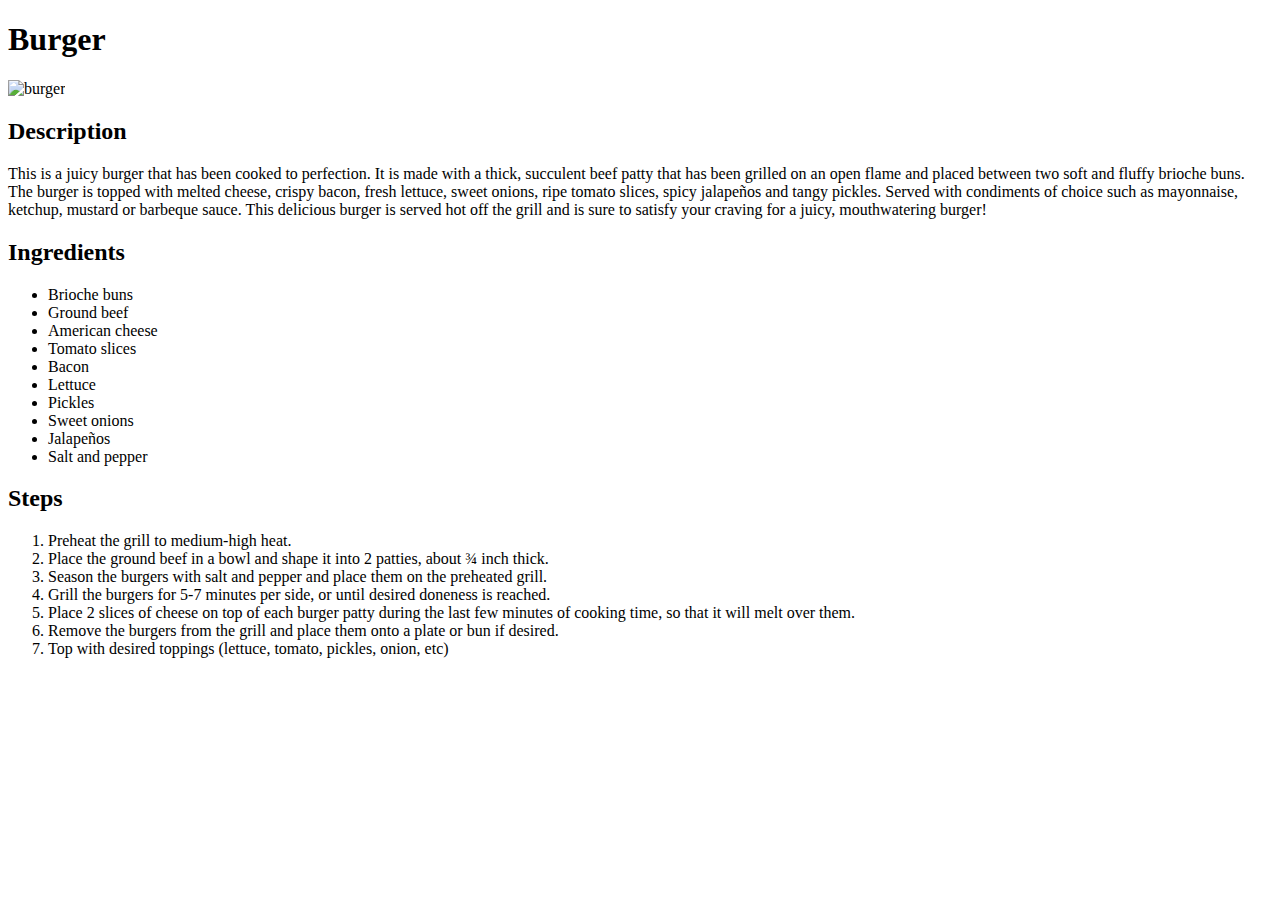
==== recipes/burger.html @ f4f5ff3d "added recipe pages" ====
<!DOCTYPE html>
<html lang="en">
<head>
    <meta charset="UTF-8">
    <meta http-equiv="X-UA-Compatible" content="IE=edge">
    <meta name="viewport" content="width=device-width, initial-scale=1.0">
    <title>Document</title>
</head>
<body>
    <h1>Burger</h1>
    <img src="https://media-cldnry.s-nbcnews.com/image/upload/newscms/2019_21/2870431/190524-classic-american-cheeseburger-ew-207p.jpg" width=200 alt="burger">
    
    <h2>Description</h2>
    <p>
        This is a juicy burger that has been cooked to perfection. It is made with a thick, succulent beef patty that has been grilled on an open flame and placed between two soft and fluffy brioche buns. The burger is topped with melted cheese, crispy bacon, fresh lettuce, sweet onions, ripe tomato slices, spicy jalapeños and tangy pickles. Served with condiments of choice such as mayonnaise, ketchup, mustard or barbeque sauce. This delicious burger is served hot off the grill and is sure to satisfy your craving for a juicy, mouthwatering burger!
    </p>
    
    <h2>Ingredients</h2>
    <ul>
        <li>Brioche buns</li>
        <li>Ground beef</li>
        <li>American cheese</li>
        <li>Tomato slices</li>
        <li>Bacon</li>
        <li>Lettuce</li>
        <li>Pickles</li>
        <li>Sweet onions</li>
        <li>Jalapeños</li>
        <li>Salt and pepper</li>
    </ul>

    <h2>Steps</h2>
    <ol>
        <li>Preheat the grill to medium-high heat.</li>
        <li>Place the ground beef in a bowl and shape it into 2 patties, about ¾ inch thick.</li>
        <li>Season the burgers with salt and pepper and place them on the preheated grill.</li>
        <li>Grill the burgers for 5-7 minutes per side, or until desired doneness is reached.</li>
        <li>Place 2 slices of cheese on top of each burger patty during the last few minutes of cooking time, so that it will melt over them. </li>
        <li>Remove the burgers from the grill and place them onto a plate or bun if desired. </li>
        <li>Top with desired toppings (lettuce, tomato, pickles, onion, etc)</li>
    </ol>
</body>
</html>
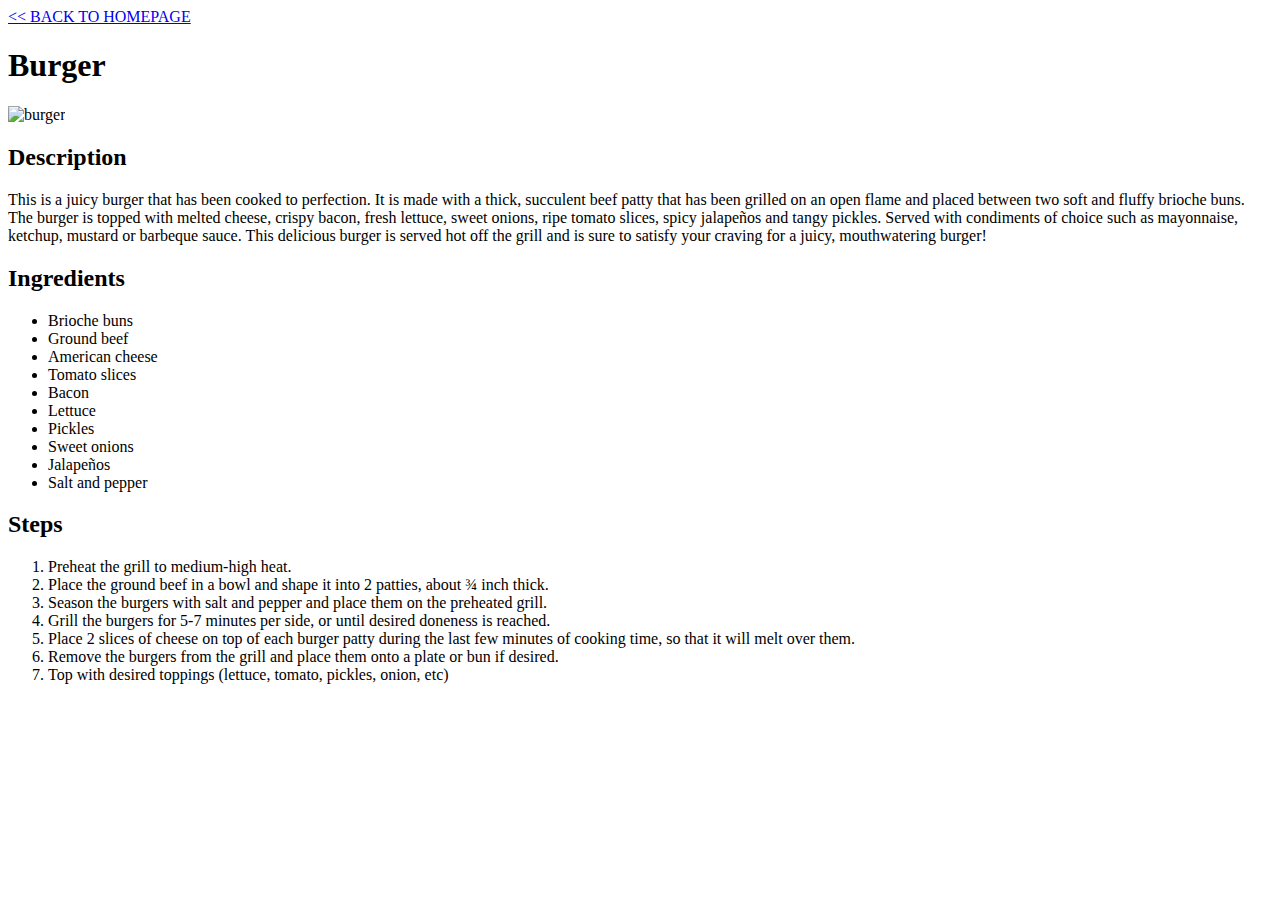
==== commit 9504d655: "update all html files" ====
--- a/recipes/burger.html
+++ b/recipes/burger.html
@@ -4,9 +4,11 @@
     <meta charset="UTF-8">
     <meta http-equiv="X-UA-Compatible" content="IE=edge">
     <meta name="viewport" content="width=device-width, initial-scale=1.0">
-    <title>Document</title>
+    <title>Burger Recipe</title>
+    <link rel="stylesheet" href="/style.css">
 </head>
 <body>
+    <a href="/index.html">	&lt;&lt; BACK TO HOMEPAGE</a>
     <h1>Burger</h1>
     <img src="https://media-cldnry.s-nbcnews.com/image/upload/newscms/2019_21/2870431/190524-classic-american-cheeseburger-ew-207p.jpg" width=200 alt="burger">
     
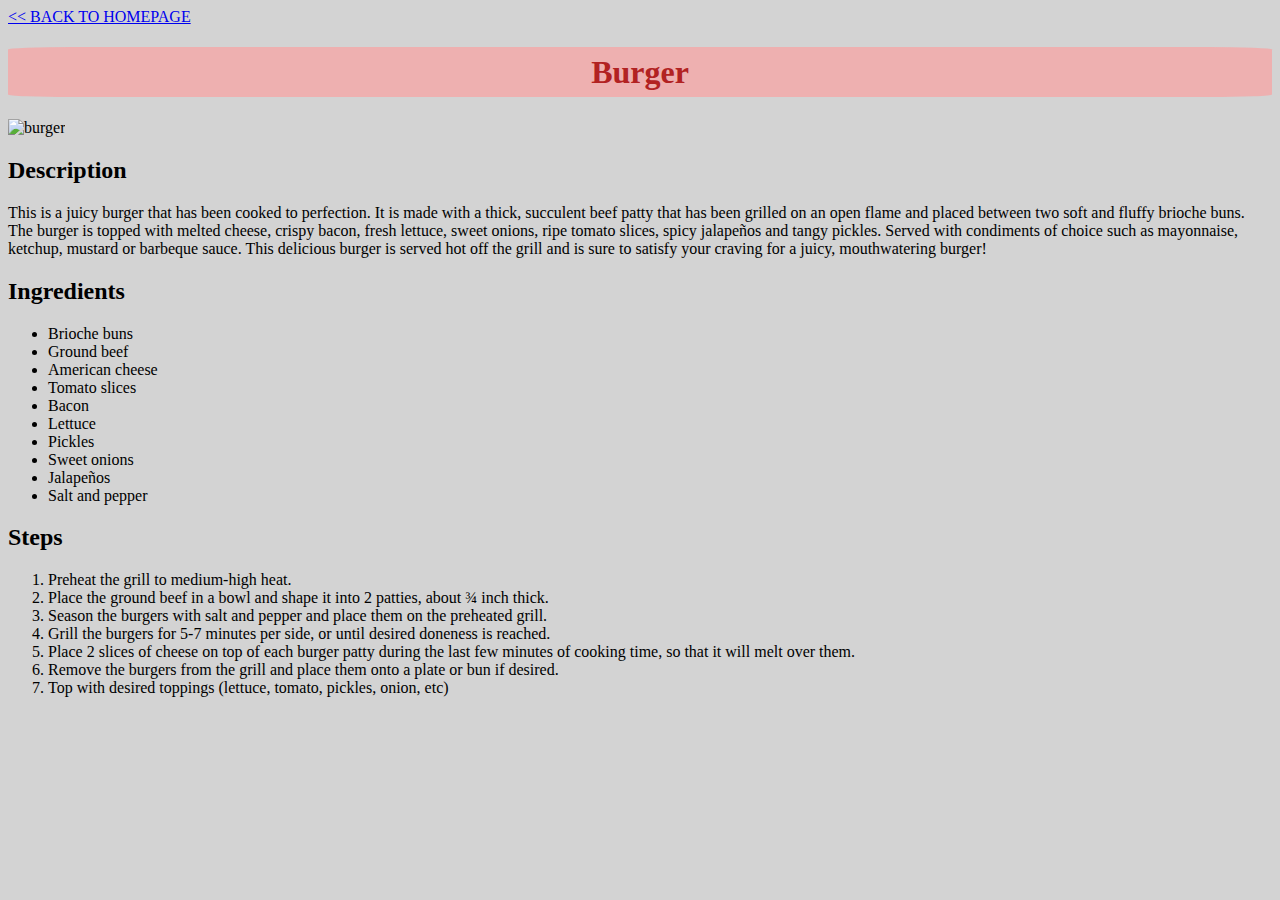
==== commit 93b0698f: "add absolute link paths" ====
--- a/recipes/burger.html
+++ b/recipes/burger.html
@@ -8,7 +8,7 @@
     <link rel="stylesheet" href="/style.css">
 </head>
 <body>
-    <a href="/index.html">	&lt;&lt; BACK TO HOMEPAGE</a>
+    <a href="odin-recipes/index.html">	&lt;&lt; BACK TO HOMEPAGE</a>
     <h1>Burger</h1>
     <img src="https://media-cldnry.s-nbcnews.com/image/upload/newscms/2019_21/2870431/190524-classic-american-cheeseburger-ew-207p.jpg" width=200 alt="burger">
     
--- a/style.css
+++ b/style.css
@@ -0,0 +1,35 @@
+body {
+    background-color:lightgray;
+}
+
+h1 {
+    background-color: hsl(0, 64%, 81%);
+    border-radius: 5%;
+    height: 50px;
+    width: auto;
+    color: firebrick;
+    display: flex;
+    align-items: center;
+    justify-content: center;
+}
+
+.flex-container {
+    display: flex;
+}
+
+.flex-container.card {
+    flex-direction: column;
+    align-items: center;
+    padding: 16px;
+    border-radius: 5%;
+    background-color: white;
+    box-shadow: 5px 5px 10px 1px #888888;
+    margin: 10px;
+    flex: 0 0 auto;
+}
+
+
+
+button {
+    text-align: start;
+}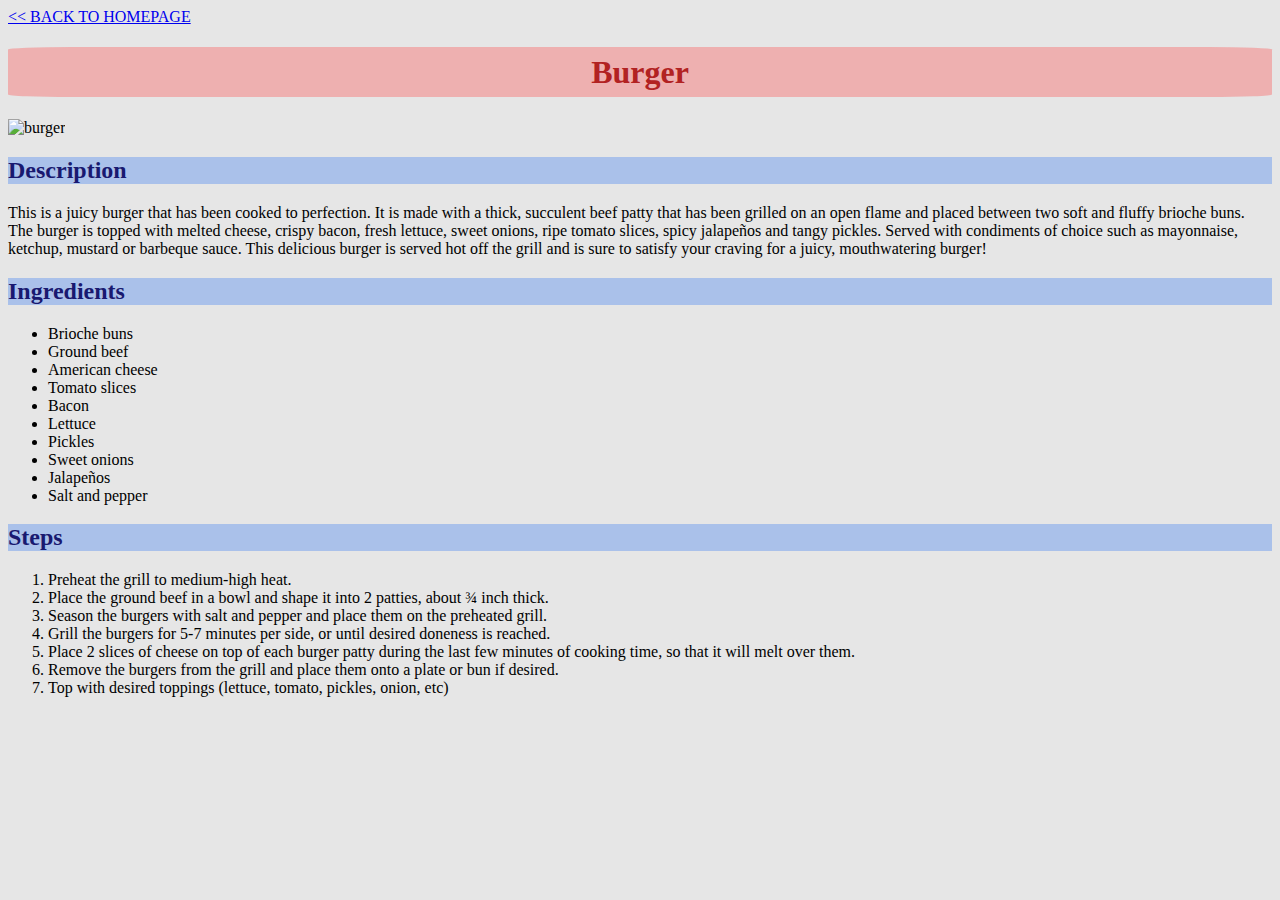
==== commit 8c9fd416: "fix last errors" ====
--- a/recipes/burger.html
+++ b/recipes/burger.html
@@ -8,7 +8,7 @@
     <link rel="stylesheet" href="/style.css">
 </head>
 <body>
-    <a href="odin-recipes/index.html">	&lt;&lt; BACK TO HOMEPAGE</a>
+    <a href="/index.html">	&lt;&lt; BACK TO HOMEPAGE</a>
     <h1>Burger</h1>
     <img src="https://media-cldnry.s-nbcnews.com/image/upload/newscms/2019_21/2870431/190524-classic-american-cheeseburger-ew-207p.jpg" width=200 alt="burger">
     
--- a/style.css
+++ b/style.css
@@ -1,16 +1,21 @@
 body {
-    background-color:lightgray;
+    background-color:#e6e6e6;
 }
 
 h1 {
-    background-color: hsl(0, 64%, 81%);
+    background-color: #eeb0b0;
     border-radius: 5%;
     height: 50px;
     width: auto;
-    color: firebrick;
+    color: #b22222;
     display: flex;
     align-items: center;
     justify-content: center;
+}
+
+h2 {
+    background-color: #aac1ea;
+    color: #191970;
 }
 
 .flex-container {
